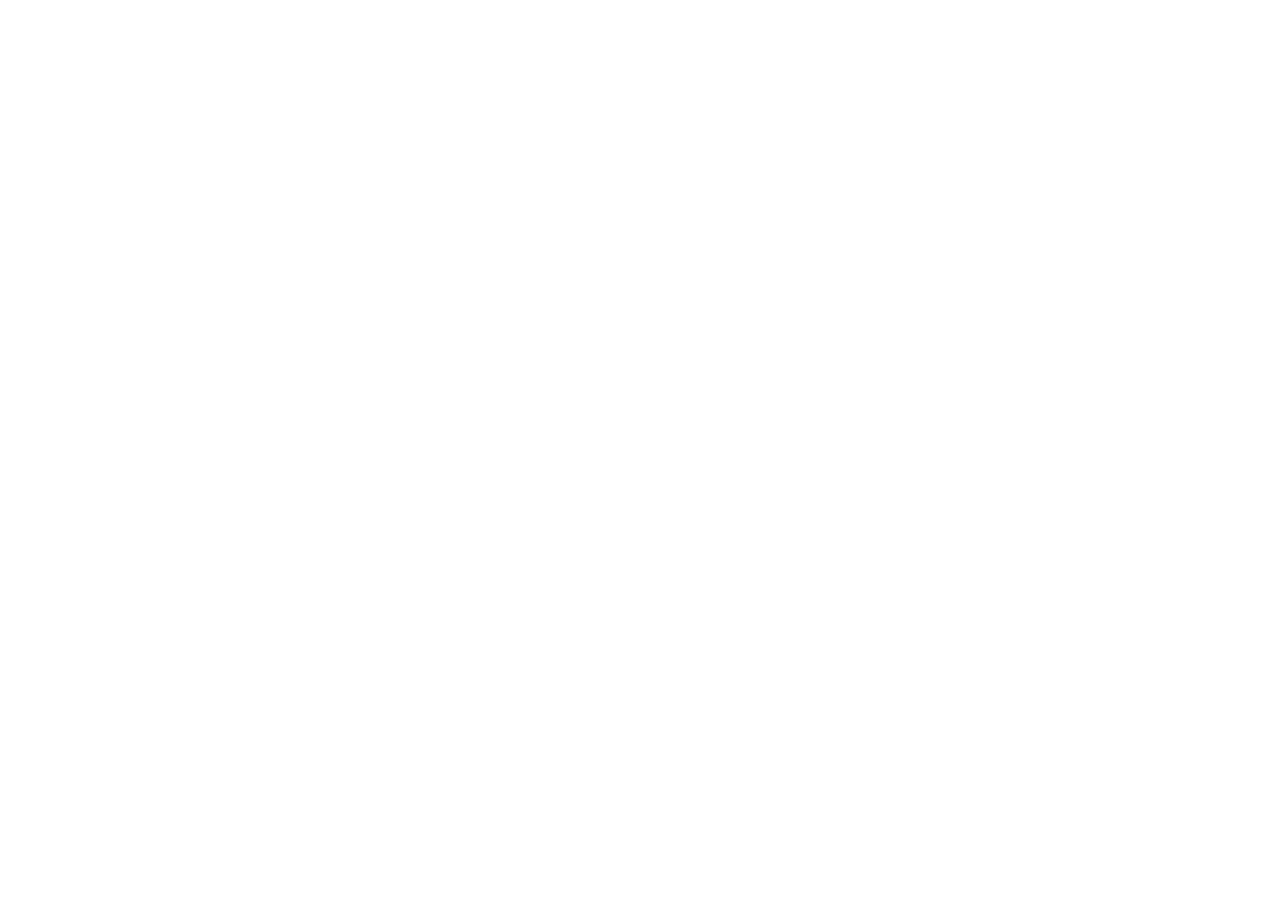
==== index.html @ 42710bc2 "First commit adding index.html, script.js, style.css and linking them inside the index.html" ====
<!DOCTYPE html>
<html lang="en">
<head>
    <meta charset="UTF-8">
    <meta name="viewport" content="width=device-width, initial-scale=1.0">
    <title>Code Quiz</title>
    <link rel="stylesheet" href="style.css">
</head>
<body>


    <script src="script.js"></script>
</body>
</html>
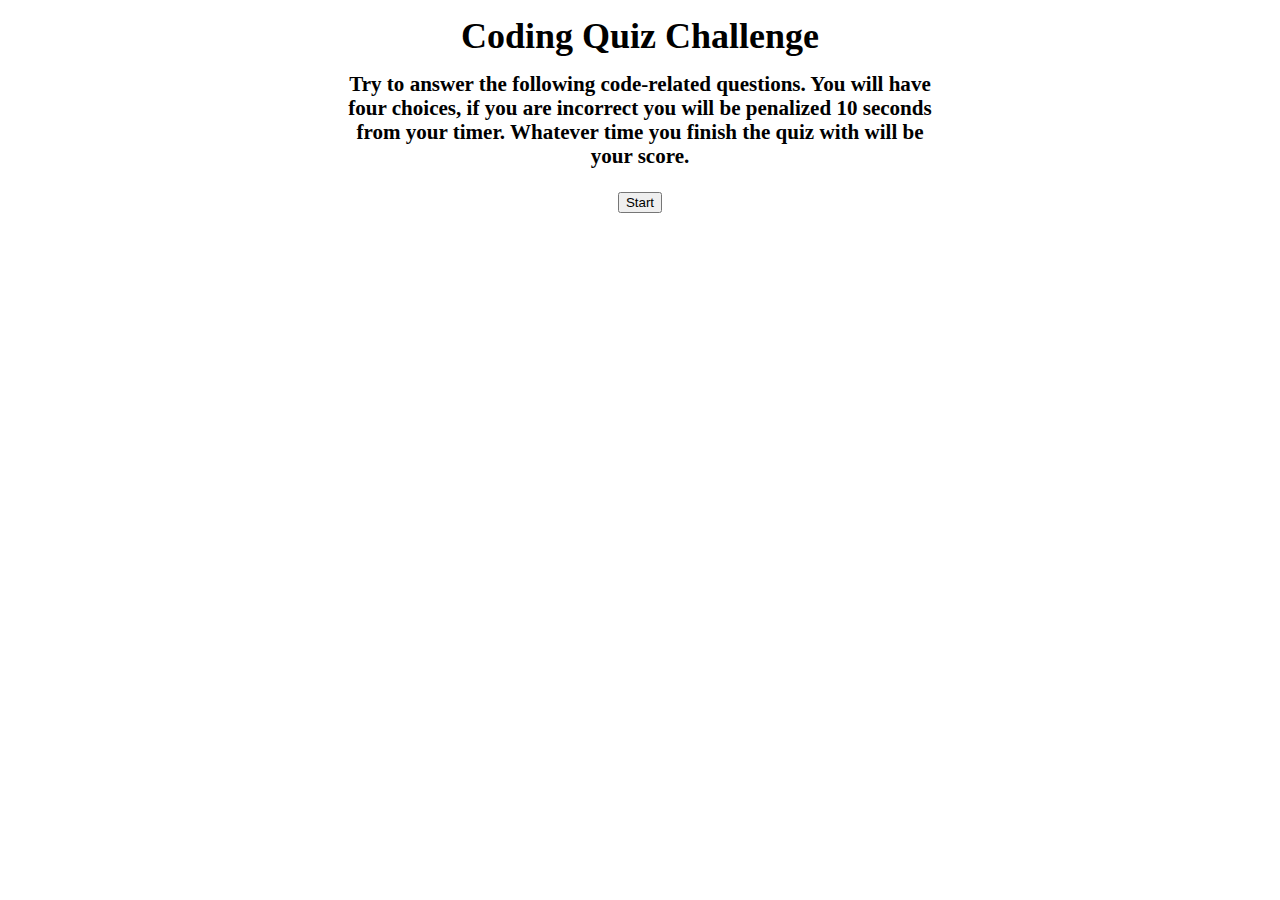
==== commit 68826939: "Commit after homework start-up. Added a homework.html file and a questions.js file. Added basic HTML" ====
--- a/index.html
+++ b/index.html
@@ -7,8 +7,20 @@
     <link rel="stylesheet" href="style.css">
 </head>
 <body>
+    <div class="container" style="text-align: center;">
+        <div class="timer"></div>
 
+        <div class="displayQuestions">
+            <h1>Coding Quiz Challenge</h1>
 
+        </div>
+
+        <div class="results">
+
+        </div>
+    </div>
+
+    <script src="questions.js"></script>
     <script src="script.js"></script>
 </body>
 </html>--- a/style.css
+++ b/style.css
@@ -0,0 +1,11 @@
+.displayQuestions
+{
+    width: 600px;
+    margin: auto;
+}
+
+body
+{
+    font-size: 18px;
+    line-height: 24px;
+}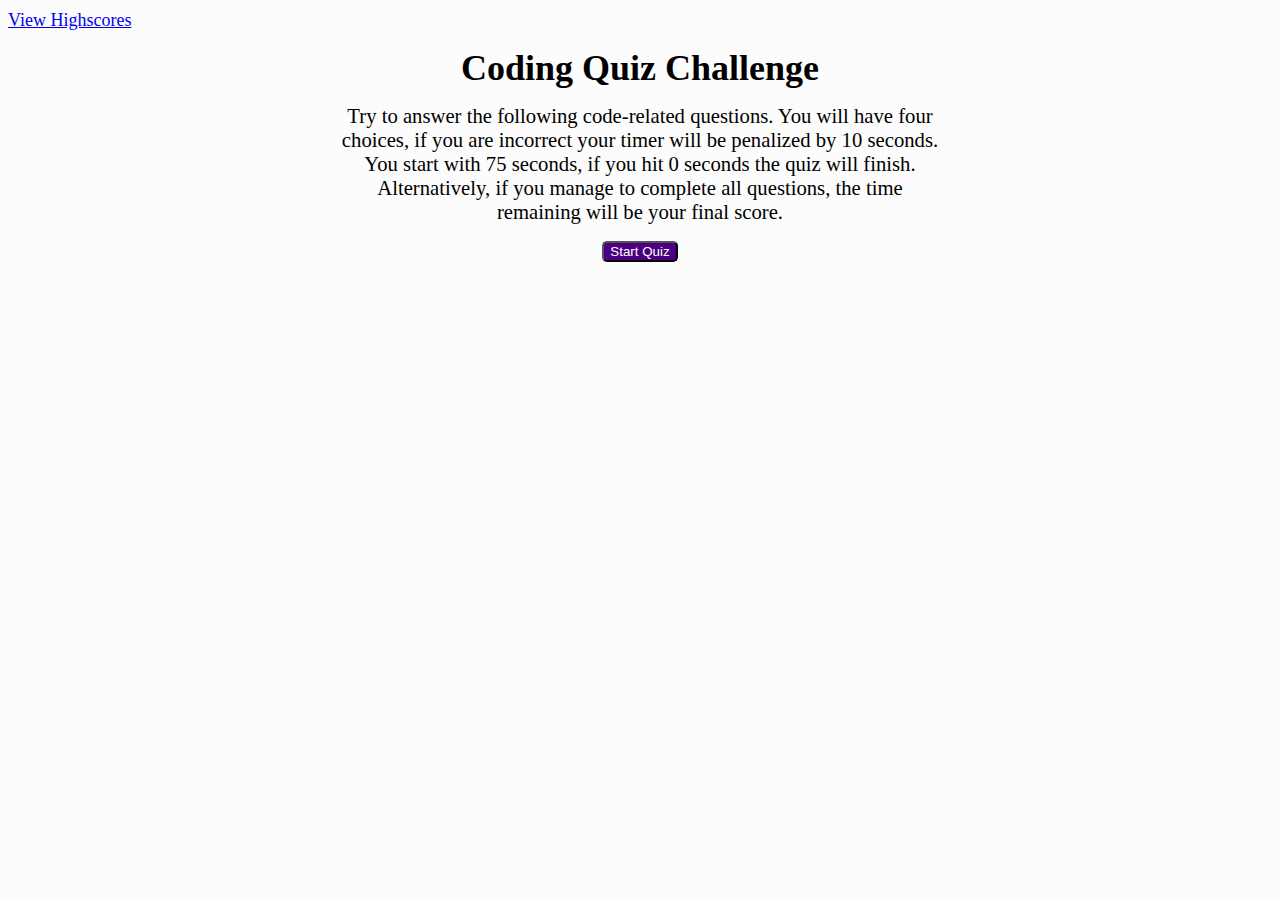
==== commit 12d01b21: "added basic css, added basic html to highscores.html (so not finished), added a check to see which h" ====
--- a/index.html
+++ b/index.html
@@ -7,8 +7,12 @@
     <link rel="stylesheet" href="style.css">
 </head>
 <body>
-    <div class="container" style="text-align: center;">
+    <div class="container">
         <div class="timer"></div>
+
+        <div class="highscores">
+            <a href="highscores.html">View Highscores</a>
+        </div>
 
         <div class="displayQuestions">
             <h1>Coding Quiz Challenge</h1>
--- a/style.css
+++ b/style.css
@@ -1,4 +1,4 @@
-.displayQuestions
+.displayQuestions, .results
 {
     width: 600px;
     margin: auto;
@@ -8,4 +8,16 @@
 {
     font-size: 18px;
     line-height: 24px;
+    font-family: 'Times New Roman', Times, serif;
+    background-color: #fcfcfc;
+}
+
+h1
+{
+    text-align: center;
+}
+
+.timer
+{
+    float: right;
 }